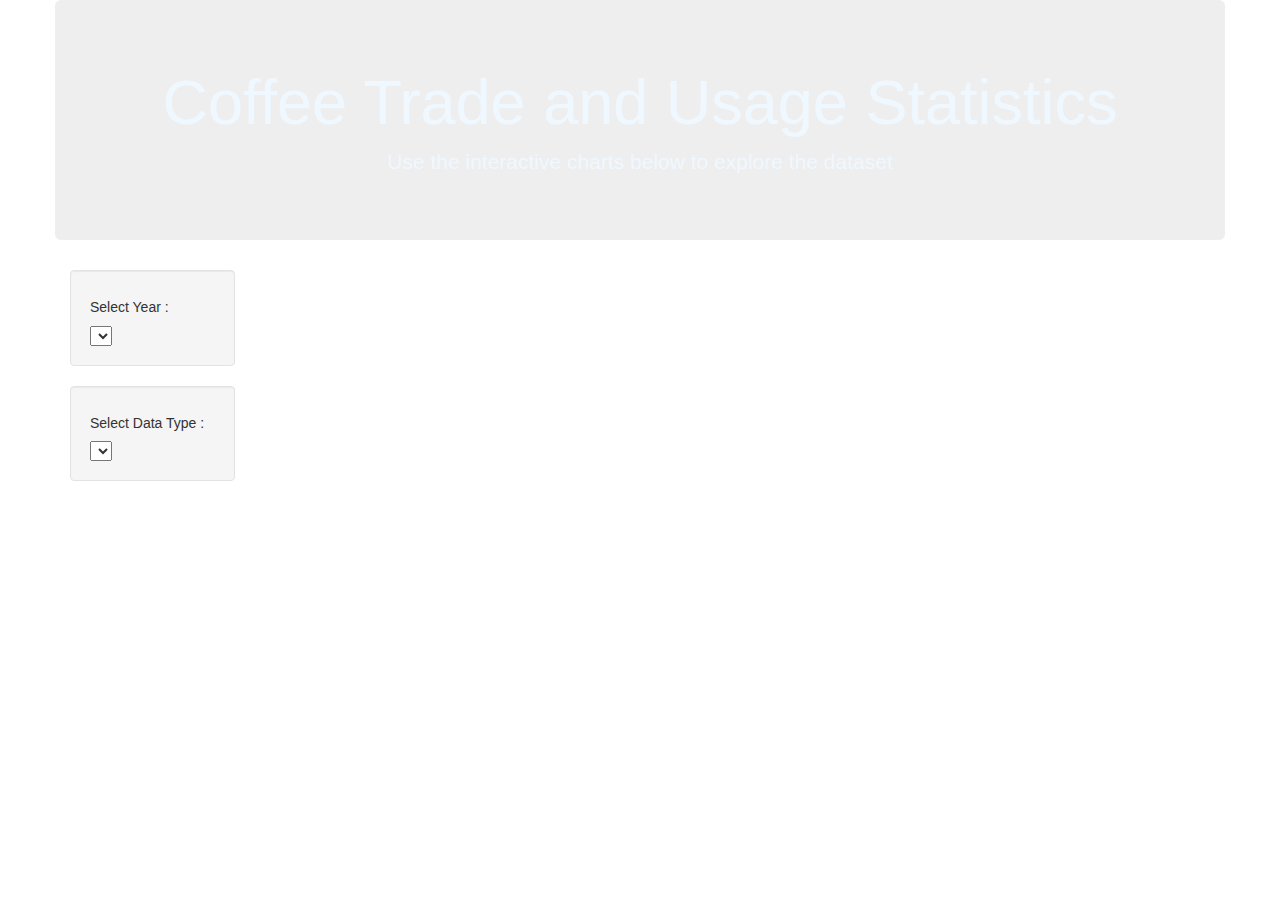
==== Project 3/index.html @ 46777b3d "apis and visualization" ====
<!DOCTYPE html>
<html lang="en">

<head>
  <meta charset="UTF-8">
  <meta name="viewport" content="width=device-width, initial-scale=1.0">
  <meta http-equiv="X-UA-Compatible" content="ie=edge">
  <title>Coffee Stats based on year</title>
  <link rel="stylesheet" href="https://maxcdn.bootstrapcdn.com/bootstrap/3.3.7/css/bootstrap.min.css">
  <link rel="stylesheet" href="./static/js/jquery-jvectormap-2.0.5.css" type="text/css" media="screen"/>
</head>

<body>

  <div class="container">
    <div class="row">
      <div class="col-md-12 jumbotron text-center" style ="background-image: url('https://plus.unsplash.com/premium_photo-1675435644687-562e8042b9db?q=80&w=1000&auto=format&fit=crop&ixlib=rb-4.0.3&ixid=M3wxMjA3fDB8MHxzZWFyY2h8MXx8Y29mZmVlJTIwYmVhbnN8ZW58MHx8MHx8fDA%3D');">
        <h1 style="color: aliceblue;">Coffee Trade and Usage Statistics</h1>
        <p style="color: aliceblue;">Use the interactive charts below to explore the dataset</p>
      </div>
    </div>
    <div class="row">
      <div class="col-md-2">
        <div class="well">
          <h5>Select Year :</h5>
          <select id="yearDataset" onchange="yearChanged(this.value)"></select>
        </div>
        <div class="well">
            <h5>Select Data Type :</h5>
            <select id="typeDataset" onchange="typeChanged(this.value)"></select>
        </div>
      </div>
      <div class="col-md-5">
        <div id="bar"></div>
      </div>
      <div class="row">
        <div class="col-md-15">
            <div id="bubble" style="width: 1000px; height: 400px; padding-left: 250px;"></div>
        </div>
      </div>
    </div>
  </div>

  <script src="https://d3js.org/d3.v7.min.js"></script>
  <script src="https://cdn.plot.ly/plotly-latest.min.js"></script>
  <script src="https://code.jquery.com/jquery-3.0.0.min.js" integrity="sha256-JmvOoLtYsmqlsWxa7mDSLMwa6dZ9rrIdtrrVYRnDRH0=" crossorigin="anonymous"></script>
  <script src="./static/js/jquery-jvectormap-2.0.5.min.js"></script>
  <script src="./static/js/jquery-jvectormap-world-mill.js"></script>
  <script src="./static/js/app.js"></script>
  <!-- <script src="./static/js/bonus.js"></script> -->

</body>

</html>
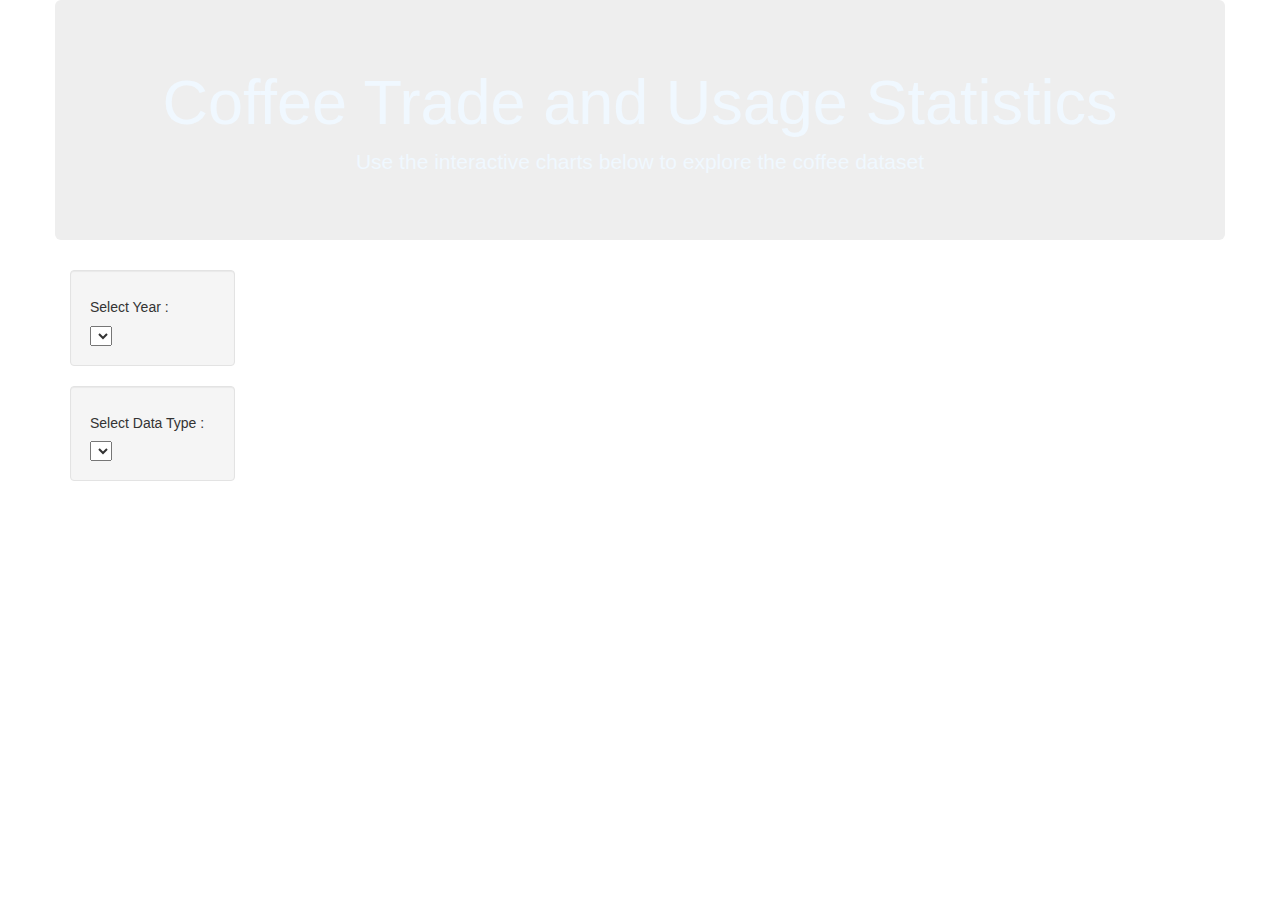
==== commit 18dcde86: "some more changes" ====
--- a/Project 3/index.html
+++ b/Project 3/index.html
@@ -16,7 +16,7 @@
     <div class="row">
       <div class="col-md-12 jumbotron text-center" style ="background-image: url('https://plus.unsplash.com/premium_photo-1675435644687-562e8042b9db?q=80&w=1000&auto=format&fit=crop&ixlib=rb-4.0.3&ixid=M3wxMjA3fDB8MHxzZWFyY2h8MXx8Y29mZmVlJTIwYmVhbnN8ZW58MHx8MHx8fDA%3D');">
         <h1 style="color: aliceblue;">Coffee Trade and Usage Statistics</h1>
-        <p style="color: aliceblue;">Use the interactive charts below to explore the dataset</p>
+        <p style="color: aliceblue;">Use the interactive charts below to explore the coffee dataset</p>
       </div>
     </div>
     <div class="row">
@@ -30,12 +30,18 @@
             <select id="typeDataset" onchange="typeChanged(this.value)"></select>
         </div>
       </div>
-      <div class="col-md-5">
-        <div id="bar"></div>
-      </div>
+
       <div class="row">
         <div class="col-md-15">
-            <div id="bubble" style="width: 1000px; height: 400px; padding-left: 250px;"></div>
+            <div id="bar" style="padding-left: 250px;"></div>
+        </div>
+        <br \>
+        <div class="col-md-15">
+            <div id="map-heading" style="text-align: center; font-family: 'Tahoma'"></div>
+        </div>
+
+        <div class="col-md-15">
+            <div id="map" style="width: 1000px; height: 400px; padding-left: 250px;"></div>
         </div>
       </div>
     </div>
@@ -47,7 +53,6 @@
   <script src="./static/js/jquery-jvectormap-2.0.5.min.js"></script>
   <script src="./static/js/jquery-jvectormap-world-mill.js"></script>
   <script src="./static/js/app.js"></script>
-  <!-- <script src="./static/js/bonus.js"></script> -->
 
 </body>
 
